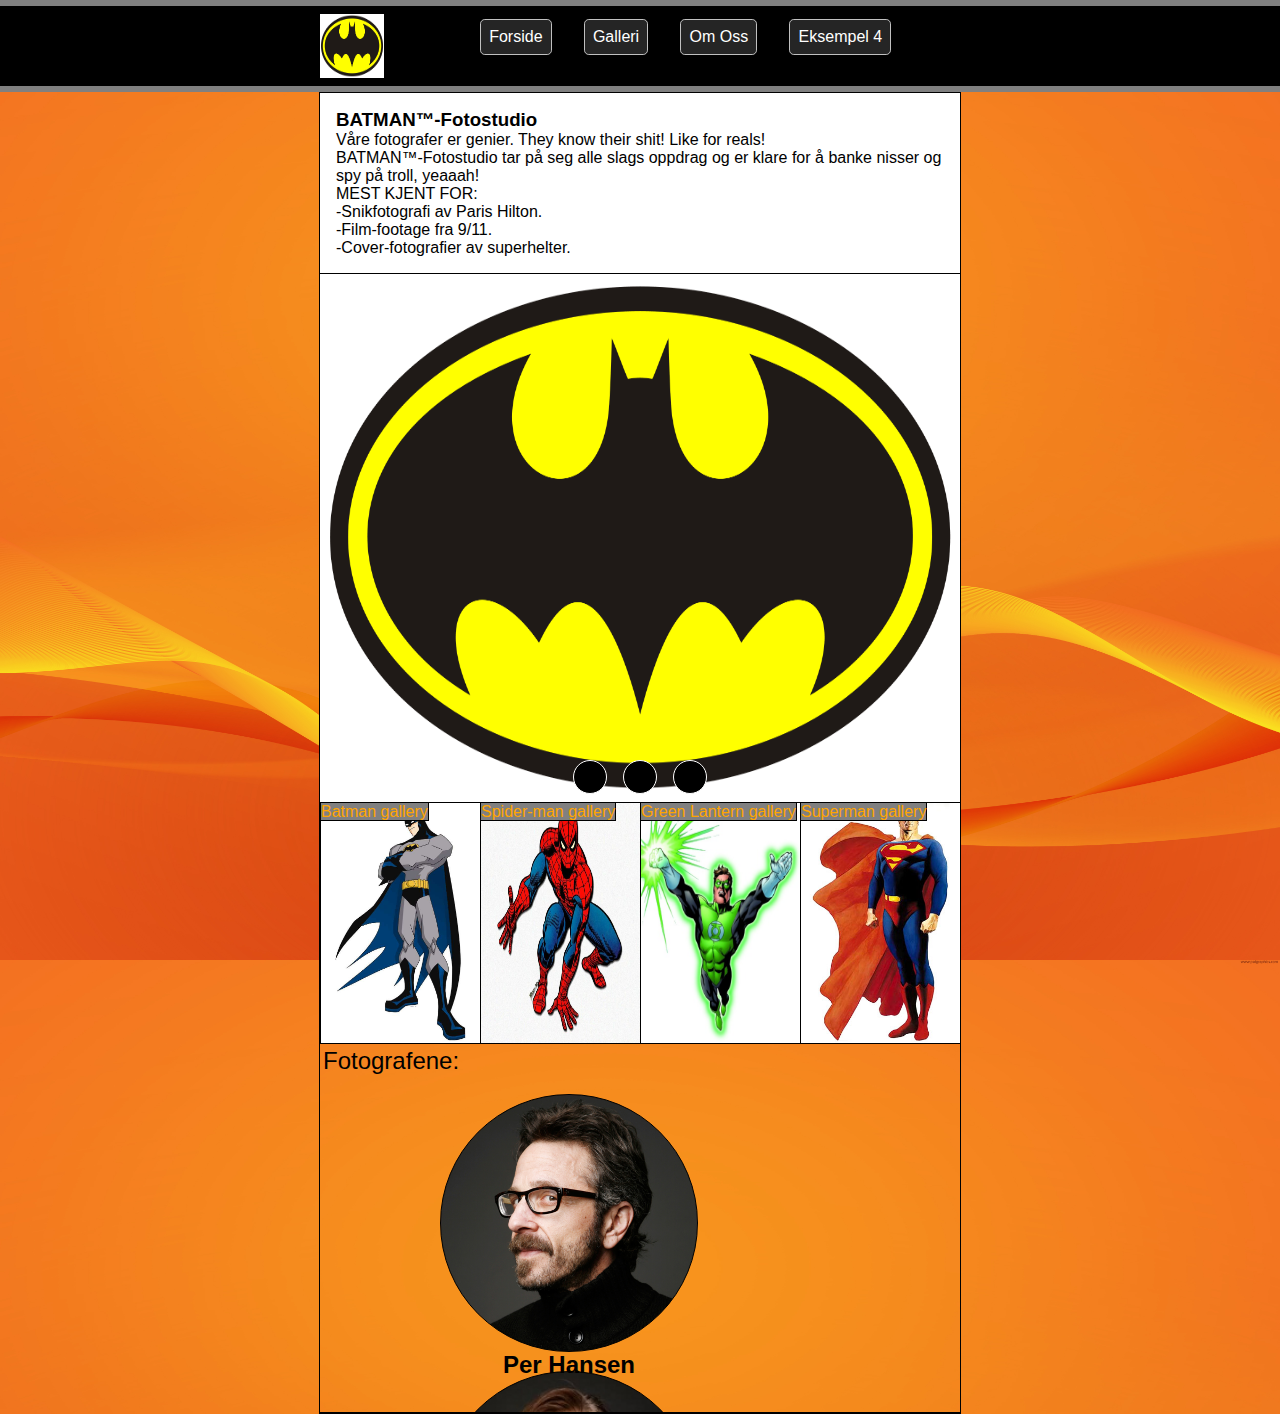
==== index.html @ 498259c5 "Frame - about" ====
<!DOCTYPE HTML>

<html>
	<head>
		<meta charset="UTF-8">
		<title>BATMAN™-Fotostudio</title>
		<link rel="stylesheet" type="text/css" href="mainpage.css">
	</head>

	<body>
		<header>
			<div class="container">
				<a href="index.html"><div id="logo"></div></a> <!-- Logo -->
				<nav>		<!-- Navbar -->
					<ul id="navElements">
						<li><a href="index.html">Forside</a></li>
						<li><a href="bryllup.html">Galleri</a></li> <!-- Navigaton elements -->
						<li><a href="about.html">Om Oss</a></li>
						<li><a href="#">Eksempel 4</a></li>
					</ul>
				</nav>
			</div>
		</header>

		<section id="main">	<!-- Main row -->
			<section class="content">
				<article id="info">
					<h3>BATMAN™-Fotostudio</h3>
					<p>Våre fotografer er genier. They know their shit! Like for reals!</p>
					<p>BATMAN™-Fotostudio tar på seg alle slags oppdrag og er klare for å banke nisser og spy på troll, yeaaah!</p>
					<p>MEST KJENT FOR: </br>
							-Snikfotografi av Paris Hilton.</br>
							-Film-footage fra 9/11.</br>
							-Cover-fotografier av superhelter.</br></p>
				</article>
			</section>

			<section class="content" id="slideWrap">  <!-- Bildeslide -->
				<div id="picSlide">
					<img src="Pics/Index/batman.png">
				</div>
				<ul id="slideButtons">
					<li class="buttons" id="button1" onclick="slidefunction1()"></li>
					<li class="buttons" onclick="slidefunction2()"></li>
					<li class="buttons" onclick="slidefunction3()"></li>
				</ul>
			</section>

			<section class="content"> <!-- Galleribokser -->
				<ul id="picBoxes">
					<li id="boks1"><a href="bryllup.html">Batman gallery</a></li>
					<li id="boks2"><a href="gravid.html">Spider-man gallery</a></li>
					<li id="boks3"><a href="barn.html">Green Lantern gallery</a></li>
					<li id="boks4"><a href="family.html">Superman gallery</a></li>
				</ul>
			</section>

			<section class="content"> <!-- Sirkelbildene -->
				<div id="sirkelWrap">
					<p id="fotografene"> Fotografene: </p>
					<ul id="sirkelBilder">	<!-- Bildene -->
						<li id="sirkel1"><p>Per Hansen</p></li>
						<li id="sirkel2"><p>Frøken Fjong</p></li>
						<li id="sirkel3"><p>Mr. Deep</p></li>
					</ul>
				</div>
			</section>
		</section>

		<footer> <!-- Footer -->
		</footer>

		<script>  // Funksjonene til sliden
		function slidefunction1()
		{
			document.getElementById("picSlide").innerHTML="<img src='Pics/Index/batman.png'/>"
		}

		function slidefunction2()
		{
			document.getElementById("picSlide").innerHTML="<img src='Pics/Index/spiderman.jpg'/>"
		}

		function slidefunction3()
		{
			document.getElementById("picSlide").innerHTML="<img src='Pics/Index/lantern.jpg'/>"
		}
		</script>
	</body>
</html>
---- mainpage.css ----
* {   /* Dette er en ALL-selector */
	margin: 0;
	padding: 0;
}

html {
	background-image: url(Pics/Index/background2.jpg);
	background-color: orange;
	background-size: 100%;
}

body {
	font-family: arial;
}

header {
	background-color: black;
	height: 5em;
	width: 100%;
	border-top: 0.4em solid gray;
	border-bottom: 0.4em solid gray;
}

.container {
	width: 50%;
	height: inherit;
	margin: 0 auto;
}

#logo {
	height: 4em;
	width: 10%;		/* 10% av container */
	background-image: url(Pics/Index/batman.png);
	background-size: 100% 100%;
	float: left;
	margin: 0.5em 0;
	margin-right: 10%;  /* 10% av container */
}

nav {
	width: 80%;		/* Resterende 80% av container */
	height: inherit;
	float: right;
}

#navElements {
	list-style: none;	/* Fjerne bullet-points */
	height: inherit;
	overflow: auto;
}

#navElements a {
	color: white;
	text-decoration: none;
	font-size: 100%;
	float: left;
	margin-left: 2em;
	background-color: #252525;
	padding: 1.6%;
	border: 1px solid silver;
	border-radius: 0.3em;
	margin-top: 0.8em;
}

#navElements a:hover {
	background-color: #CCCCCC;
}

section#main {			/* Main Section! */
	border: 1px black solid;
	border-top: none;
	margin: auto;
	width: 50%;
	height: auto;
}

.content {				/* Ramme til Bildeslide, Bokser og Sirkelbilder */
	border-bottom: 1px black solid;
	width: 100%;
	height: auto;
}

#slideWrap {
	height: 33em;		/* Wrapper for the slides */
	position: relative;
}

#slideWrap img {
	width: 100%;
	height: 33em;      /* Where the slide picture is*/
}

#slideButtons {
	position: absolute;
	bottom: 0;
	left: calc(50% - 8.375em / 2);
}

.buttons {
	display: block;
	height: 2em;
	width: 2em;
	border: 1px solid white;
	background-color: black;
	border-radius: 100%;
	float: left;
	margin-bottom: 0.5em;
	margin-left: 1em;
}

#button1 {	/* For å få midstilte knapper */
	margin-left: 0;
}

.buttons:hover {
	background-color: white;
	border-color: black;
}

#picBoxes {
	height: 15em;
}

#picBoxes li {
	list-style: none;
	width: calc(25% - 1px);
	height: 100%;
	float:left;
	border-left: 1px solid black;
}

#picBoxes a {
	text-decoration: none;
	background-color: gray;
	border-right: 1px black solid;
	border-bottom: 1px black solid;
	border-top: 1px black solid;
	color: orange;
}

#picBoxes a:hover {
	background-color: black;
	border-color: orange;
}

#boks1 {
	background-image: url(Pics/Index/hero1.jpg);
	background-size: 100% 100%;
}

#boks2 {
	background-image: url(Pics/Index/hero2.jpg);
	background-size: 100% 100%;
}

#boks3 {
	background-image: url(Pics/Index/hero3.jpg);
	background-size: 100% 100%;
}

#boks4 {
	background-image: url(Pics/Index/hero4.jpg);
	background-size: 100% 100%;
}

#sirkelWrap {
	height: 23em;
	width: auto;
	overflow: auto;
}

#sirkelWrap ul {
	list-style: none;
	left-margin: 0;
}

#sirkelBilder li {
	border: 1px solid black;
	border-radius: 100%;
	width: 16em;
	height: 16em;
	display: inline-block;
	margin-left: 7.5em;
	margin-top: 3%;
}

#sirkelBilder li p {		/* Tekst under bildene (navn) */
	text-align: center;
	position: relative;
	top: 100%;
	font-size: 1.5em;
	font-weight: bold;
}

#sirkel1 {
	background-image: url(Pics/Index/person5.jpg);
	background-size: 100%;
	background-repeat: no-repeat;
	background-position: center;
}

#sirkel2 {
	background-image: url(Pics/Index/person4.jpg);
	background-size: 100%;
	background-repeat: no-repeat;
}

#sirkel3 {
	background-image: url(Pics/Index/person3.jpg);
	background-repeat: no-repeat;
	background-size: 130%;
	background-position: center;
}

#fotografene {
	margin-top: 3px;
	margin-left: 3px;
	font-size: 1.5em;
}

#info {
	background-color: white;
	border-top: 1px black solid;
	padding: 1em;
}
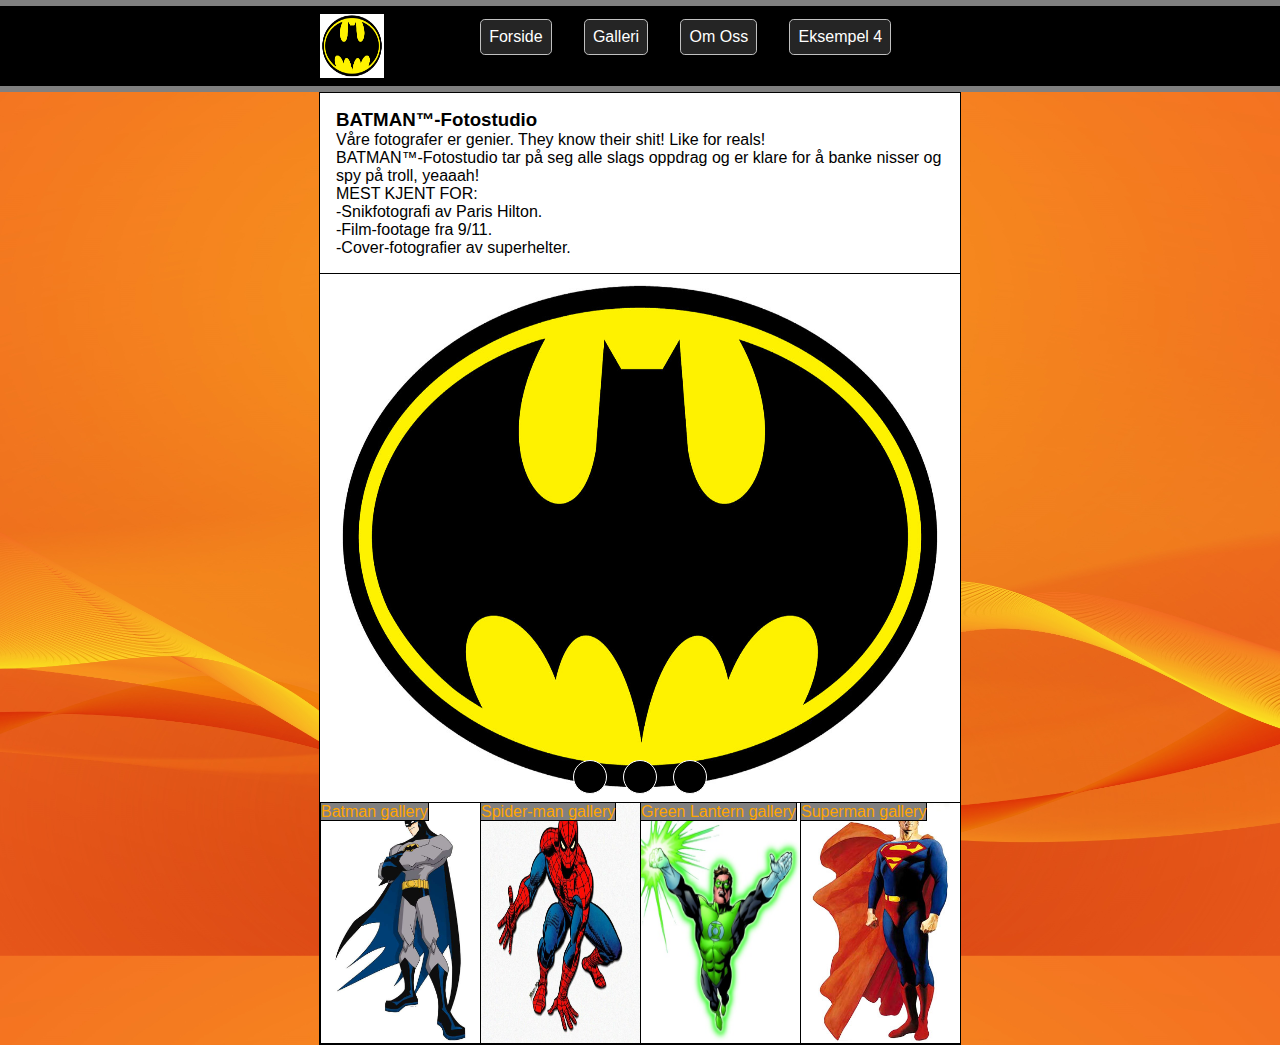
==== commit e875e280: "Fiksing av galleri og lagt til ramme.css" ====
--- a/index.html
+++ b/index.html
@@ -5,11 +5,12 @@
 		<meta charset="UTF-8">
 		<title>BATMAN™-Fotostudio</title>
 		<link rel="stylesheet" type="text/css" href="mainpage.css">
+		<link rel="stylesheet" type="text/css" href="ramme.css">
 	</head>
 
 	<body>
 		<header>
-			<div class="container">
+			<div class="headerContainer">
 				<a href="index.html"><div id="logo"></div></a> <!-- Logo -->
 				<nav>		<!-- Navbar -->
 					<ul id="navElements">
@@ -37,7 +38,7 @@
 
 			<section class="content" id="slideWrap">  <!-- Bildeslide -->
 				<div id="picSlide">
-					<img src="Pics/Index/batman.png">
+					<img src="Pics/Index/batman.jpg">
 				</div>
 				<ul id="slideButtons">
 					<li class="buttons" id="button1" onclick="slidefunction1()"></li>
@@ -55,16 +56,16 @@
 				</ul>
 			</section>
 
-			<section class="content"> <!-- Sirkelbildene -->
+			<!-- <section class="content"> <!- Sirkelbildene ->
 				<div id="sirkelWrap">
 					<p id="fotografene"> Fotografene: </p>
-					<ul id="sirkelBilder">	<!-- Bildene -->
+					<ul id="sirkelBilder">	<!- Bildene ->
 						<li id="sirkel1"><p>Per Hansen</p></li>
 						<li id="sirkel2"><p>Frøken Fjong</p></li>
 						<li id="sirkel3"><p>Mr. Deep</p></li>
 					</ul>
 				</div>
-			</section>
+			</section> -->
 		</section>
 
 		<footer> <!-- Footer -->
@@ -73,7 +74,7 @@
 		<script>  // Funksjonene til sliden
 		function slidefunction1()
 		{
-			document.getElementById("picSlide").innerHTML="<img src='Pics/Index/batman.png'/>"
+			document.getElementById("picSlide").innerHTML="<img src='Pics/Index/batman.jpg'/>"
 		}
 
 		function slidefunction2()
--- a/mainpage.css
+++ b/mainpage.css
@@ -1,85 +1,3 @@
-* {   /* Dette er en ALL-selector */
-	margin: 0;
-	padding: 0;
-}
-
-html {
-	background-image: url(Pics/Index/background2.jpg);
-	background-color: orange;
-	background-size: 100%;
-}
-
-body {
-	font-family: arial;
-}
-
-header {
-	background-color: black;
-	height: 5em;
-	width: 100%;
-	border-top: 0.4em solid gray;
-	border-bottom: 0.4em solid gray;
-}
-
-.container {
-	width: 50%;
-	height: inherit;
-	margin: 0 auto;
-}
-
-#logo {
-	height: 4em;
-	width: 10%;		/* 10% av container */
-	background-image: url(Pics/Index/batman.png);
-	background-size: 100% 100%;
-	float: left;
-	margin: 0.5em 0;
-	margin-right: 10%;  /* 10% av container */
-}
-
-nav {
-	width: 80%;		/* Resterende 80% av container */
-	height: inherit;
-	float: right;
-}
-
-#navElements {
-	list-style: none;	/* Fjerne bullet-points */
-	height: inherit;
-	overflow: auto;
-}
-
-#navElements a {
-	color: white;
-	text-decoration: none;
-	font-size: 100%;
-	float: left;
-	margin-left: 2em;
-	background-color: #252525;
-	padding: 1.6%;
-	border: 1px solid silver;
-	border-radius: 0.3em;
-	margin-top: 0.8em;
-}
-
-#navElements a:hover {
-	background-color: #CCCCCC;
-}
-
-section#main {			/* Main Section! */
-	border: 1px black solid;
-	border-top: none;
-	margin: auto;
-	width: 50%;
-	height: auto;
-}
-
-.content {				/* Ramme til Bildeslide, Bokser og Sirkelbilder */
-	border-bottom: 1px black solid;
-	width: 100%;
-	height: auto;
-}
-
 #slideWrap {
 	height: 33em;		/* Wrapper for the slides */
 	position: relative;
--- a/ramme.css
+++ b/ramme.css
@@ -0,0 +1,81 @@
+* {   /* Dette er en ALL-selector */
+	margin: 0;
+	padding: 0;
+}
+
+html {
+	background-image: url(Pics/Index/background2.jpg);
+	background-color: orange;
+	background-size: 100%
+}
+
+body {
+	font-family: Verdana, sans-serif;
+}
+
+header {
+	background-color: black;
+	height: 5em;
+	width: 100%;
+	border-top: 0.4em solid gray;
+	border-bottom: 0.4em solid gray;
+}
+
+.headerContainer {
+	width: 50%;
+	height: inherit;
+	margin: 0 auto;
+}
+
+#logo {
+	height: 4em;
+	width: 10%;		/* 10% av container */
+	background-image: url(Pics/Index/batman.jpg);
+	background-size: 100% 100%;
+	float: left;
+	margin: 0.5em 0;
+	margin-right: 10%;  /* 10% av container */
+}
+
+nav {
+	width: 80%;		/* Resterende 80% av container */
+	height: inherit;
+	float: right;
+}
+
+#navElements {
+	list-style: none;	/* Fjerne bullet-points */
+	height: inherit;
+	overflow: auto;
+}
+
+#navElements a {
+	color: white;
+	text-decoration: none;
+	font-size: 100%;
+	float: left;
+	margin-left: 2em;
+	background-color: #252525;
+	padding: 1.6%;
+	border: 1px solid silver;
+	border-radius: 0.3em;
+	margin-top: 0.8em;
+}
+
+#navElements a:hover {
+	background-color: #CCCCCC;
+}
+
+section#main {			/* Main Section! */
+	border: 1px black solid;
+	border-top: none;
+	margin: auto;
+	width: 50%;
+	height: auto;
+}
+
+.content {				/* Ramme til Bildeslide, Bokser og Sirkelbilder */
+	border-bottom: 1px black solid;
+	width: 100%;
+	height: auto;
+}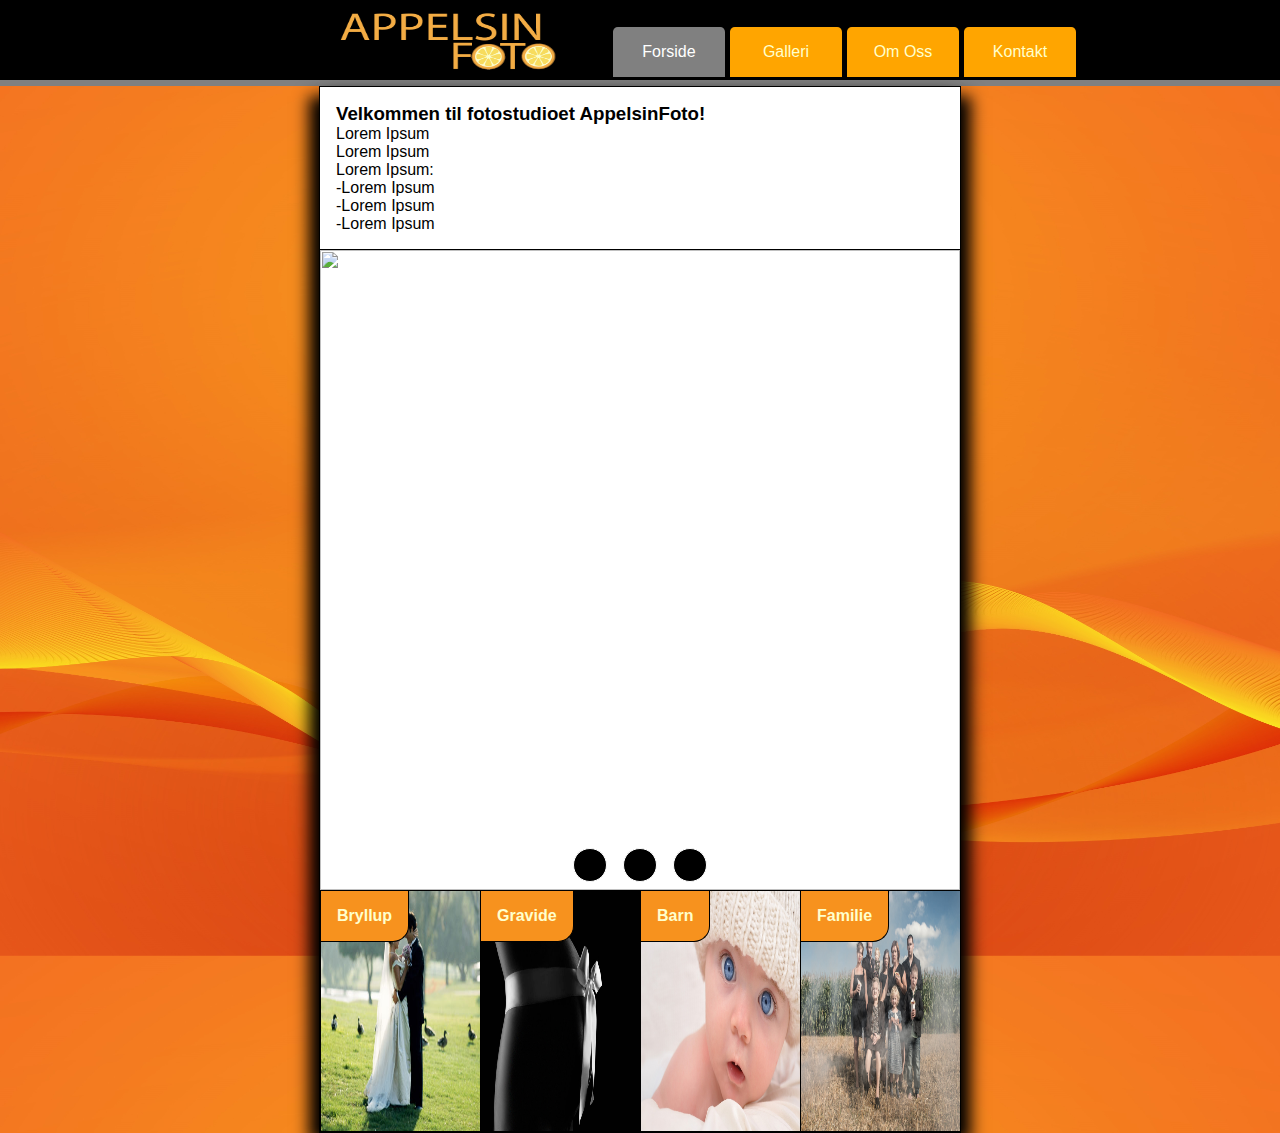
==== commit 9835fe61: "Fixes" ====
--- a/index.html
+++ b/index.html
@@ -3,7 +3,7 @@
 <html>
 	<head>
 		<meta charset="UTF-8">
-		<title>BATMAN™-Fotostudio</title>
+		<title>AppelsinFoto</title>
 		<link rel="stylesheet" type="text/css" href="mainpage.css">
 		<link rel="stylesheet" type="text/css" href="ramme.css">
 	</head>
@@ -14,10 +14,10 @@
 				<a href="index.html"><div id="logo"></div></a> <!-- Logo -->
 				<nav>		<!-- Navbar -->
 					<ul id="navElements">
-						<li><a href="index.html">Forside</a></li>
+						<li><a href="index.html" id="thisPage">Forside</a></li>
 						<li><a href="bryllup.html">Galleri</a></li> <!-- Navigaton elements -->
 						<li><a href="about.html">Om Oss</a></li>
-						<li><a href="#">Eksempel 4</a></li>
+						<li><a href="#">Kontakt</a></li>
 					</ul>
 				</nav>
 			</div>
@@ -26,19 +26,19 @@
 		<section id="main">	<!-- Main row -->
 			<section class="content">
 				<article id="info">
-					<h3>BATMAN™-Fotostudio</h3>
-					<p>Våre fotografer er genier. They know their shit! Like for reals!</p>
-					<p>BATMAN™-Fotostudio tar på seg alle slags oppdrag og er klare for å banke nisser og spy på troll, yeaaah!</p>
-					<p>MEST KJENT FOR: </br>
-							-Snikfotografi av Paris Hilton.</br>
-							-Film-footage fra 9/11.</br>
-							-Cover-fotografier av superhelter.</br></p>
+					<h3>Velkommen til fotostudioet AppelsinFoto!</h3>
+					<p>Lorem Ipsum</p>
+					<p>Lorem Ipsum</p>
+					<p>Lorem Ipsum: </br>
+							-Lorem Ipsum</br>
+							-Lorem Ipsum</br>
+							-Lorem Ipsum</br></p>
 				</article>
 			</section>
 
 			<section class="content" id="slideWrap">  <!-- Bildeslide -->
 				<div id="picSlide">
-					<img src="Pics/Index/batman.jpg">
+					<img src="Pics/Index/bryllup.jpg">
 				</div>
 				<ul id="slideButtons">
 					<li class="buttons" id="button1" onclick="slidefunction1()"></li>
@@ -49,10 +49,10 @@
 
 			<section class="content"> <!-- Galleribokser -->
 				<ul id="picBoxes">
-					<li id="boks1"><a href="bryllup.html">Batman gallery</a></li>
-					<li id="boks2"><a href="gravid.html">Spider-man gallery</a></li>
-					<li id="boks3"><a href="barn.html">Green Lantern gallery</a></li>
-					<li id="boks4"><a href="family.html">Superman gallery</a></li>
+					<li id="boks1"><a href="bryllup.html">Bryllup</a></li>
+					<li id="boks2"><a href="gravid.html">Gravide</a></li>
+					<li id="boks3"><a href="barn.html">Barn</a></li>
+					<li id="boks4"><a href="family.html">Familie</a></li>
 				</ul>
 			</section>
 
@@ -74,17 +74,17 @@
 		<script>  // Funksjonene til sliden
 		function slidefunction1()
 		{
-			document.getElementById("picSlide").innerHTML="<img src='Pics/Index/batman.jpg'/>"
+			document.getElementById("picSlide").innerHTML="<img src='Pics/Index/bryllup.jpg'/>"
 		}
 
 		function slidefunction2()
 		{
-			document.getElementById("picSlide").innerHTML="<img src='Pics/Index/spiderman.jpg'/>"
+			document.getElementById("picSlide").innerHTML="<img src='Pics/Index/studio2.jpg'/>"
 		}
 
 		function slidefunction3()
 		{
-			document.getElementById("picSlide").innerHTML="<img src='Pics/Index/lantern.jpg'/>"
+			document.getElementById("picSlide").innerHTML="<img src='Pics/Index/26.jpg'/>"
 		}
 		</script>
 	</body>
--- a/mainpage.css
+++ b/mainpage.css
@@ -1,11 +1,12 @@
 #slideWrap {
-	height: 33em;		/* Wrapper for the slides */
+	height: 40em;		/* Wrapper for the slides */
 	position: relative;
+	background: white;
 }
 
 #slideWrap img {
 	width: 100%;
-	height: 33em;      /* Where the slide picture is*/
+	height: 40em;      /* Where the slide picture is*/
 }
 
 #slideButtons {
@@ -48,36 +49,40 @@
 }
 
 #picBoxes a {
+	float:left;
 	text-decoration: none;
-	background-color: gray;
+	background-color: #F7921E;
+	padding: 1em;
 	border-right: 1px black solid;
 	border-bottom: 1px black solid;
-	border-top: 1px black solid;
-	color: orange;
+	border-bottom-right-radius: 1em;
+	color: #FFFFCC;
+	font-weight: bold;
 }
 
 #picBoxes a:hover {
-	background-color: black;
-	border-color: orange;
+	background-color: #A85F0C;
+	border-color: white;
+	text-shadow: 1px 1px 1px #000;
 }
 
 #boks1 {
-	background-image: url(Pics/Index/hero1.jpg);
+	background-image: url(Pics/Index/bryllup_01.jpg);
 	background-size: 100% 100%;
 }
 
 #boks2 {
-	background-image: url(Pics/Index/hero2.jpg);
+	background-image: url(Pics/Index/gravid.jpg);
 	background-size: 100% 100%;
 }
 
 #boks3 {
-	background-image: url(Pics/Index/hero3.jpg);
+	background-image: url(Pics/Index/baby.jpg);
 	background-size: 100% 100%;
 }
 
 #boks4 {
-	background-image: url(Pics/Index/hero4.jpg);
+	background-image: url(Pics/Index/family2.jpg);
 	background-size: 100% 100%;
 }
 
--- a/ramme.css
+++ b/ramme.css
@@ -17,53 +17,60 @@
 	background-color: black;
 	height: 5em;
 	width: 100%;
-	border-top: 0.4em solid gray;
 	border-bottom: 0.4em solid gray;
 }
 
 .headerContainer {
-	width: 50%;
 	height: inherit;
-	margin: 0 auto;
+	margin-left: 25%;
 }
 
 #logo {
 	height: 4em;
-	width: 10%;		/* 10% av container */
-	background-image: url(Pics/Index/batman.jpg);
+	width: 18em;		/* 10% av container */
+	background-image: url(Pics/Index/logo.jpg);
 	background-size: 100% 100%;
+	margin: 0.5em 0;  /* 10% av container */
 	float: left;
-	margin: 0.5em 0;
-	margin-right: 10%;  /* 10% av container */
 }
 
 nav {
-	width: 80%;		/* Resterende 80% av container */
+	width: 80%; /* Resterende 80% av container */
 	height: inherit;
-	float: right;
 }
 
 #navElements {
 	list-style: none;	/* Fjerne bullet-points */
 	height: inherit;
-	overflow: auto;
+	width: 100%;
 }
 
 #navElements a {
-	color: white;
+	color: #FFFFCC;
 	text-decoration: none;
+	text-align: center;
 	font-size: 100%;
 	float: left;
-	margin-left: 2em;
-	background-color: #252525;
-	padding: 1.6%;
-	border: 1px solid silver;
-	border-radius: 0.3em;
-	margin-top: 0.8em;
+	margin-left: 5px;
+	background-color: orange;
+	padding: 1em;
+	width: 5em;
+	border-bottom: none;
+	border-top-right-radius: 0.3em;
+	border-top-left-radius: 0.3em;
+	margin-top: 27px;
 }
 
 #navElements a:hover {
-	background-color: #CCCCCC;
+	background: #A85F0C;
+    text-shadow: 1px 1px 1px #000;
+    color: #FFF;
+}
+
+#navElements a#thisPage {
+	background: gray;
+	color: white;
+	text-shadow: none;
 }
 
 section#main {			/* Main Section! */
@@ -72,6 +79,7 @@
 	margin: auto;
 	width: 50%;
 	height: auto;
+	box-shadow: 10px 10px 15px, -10px 10px 15px;
 }
 
 .content {				/* Ramme til Bildeslide, Bokser og Sirkelbilder */
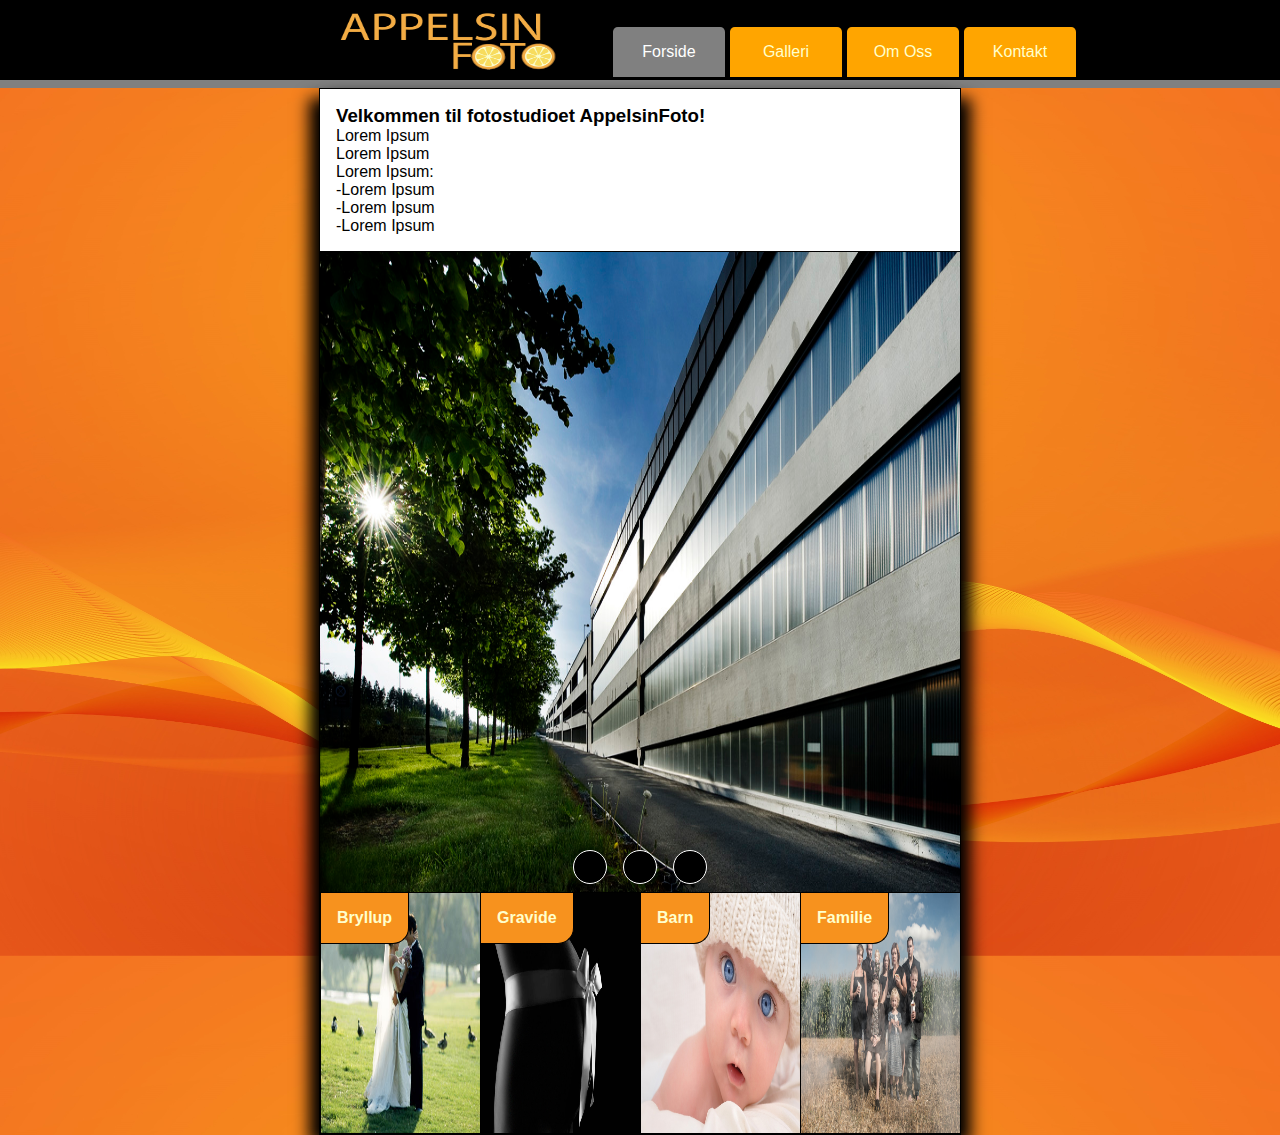
==== commit 405478a8: "Small Fixes" ====
--- a/index.html
+++ b/index.html
@@ -38,7 +38,7 @@
 
 			<section class="content" id="slideWrap">  <!-- Bildeslide -->
 				<div id="picSlide">
-					<img src="Pics/Index/bryllup.jpg">
+					<img src="Pics/Index/26.jpg">
 				</div>
 				<ul id="slideButtons">
 					<li class="buttons" id="button1" onclick="slidefunction1()"></li>
--- a/ramme.css
+++ b/ramme.css
@@ -17,30 +17,31 @@
 	background-color: black;
 	height: 5em;
 	width: 100%;
-	border-bottom: 0.4em solid gray;
+	border-bottom: 0.5em solid gray;
 }
 
 .headerContainer {
 	height: inherit;
 	margin-left: 25%;
+	overflow: auto;
 }
 
 #logo {
 	height: 4em;
-	width: 18em;		/* 10% av container */
+	width: 18em;
 	background-image: url(Pics/Index/logo.jpg);
 	background-size: 100% 100%;
-	margin: 0.5em 0;  /* 10% av container */
+	margin: 0.5em 0;
 	float: left;
 }
 
 nav {
-	width: 80%; /* Resterende 80% av container */
+	width: 100%;
 	height: inherit;
 }
 
 #navElements {
-	list-style: none;	/* Fjerne bullet-points */
+	list-style: none;
 	height: inherit;
 	width: 100%;
 }
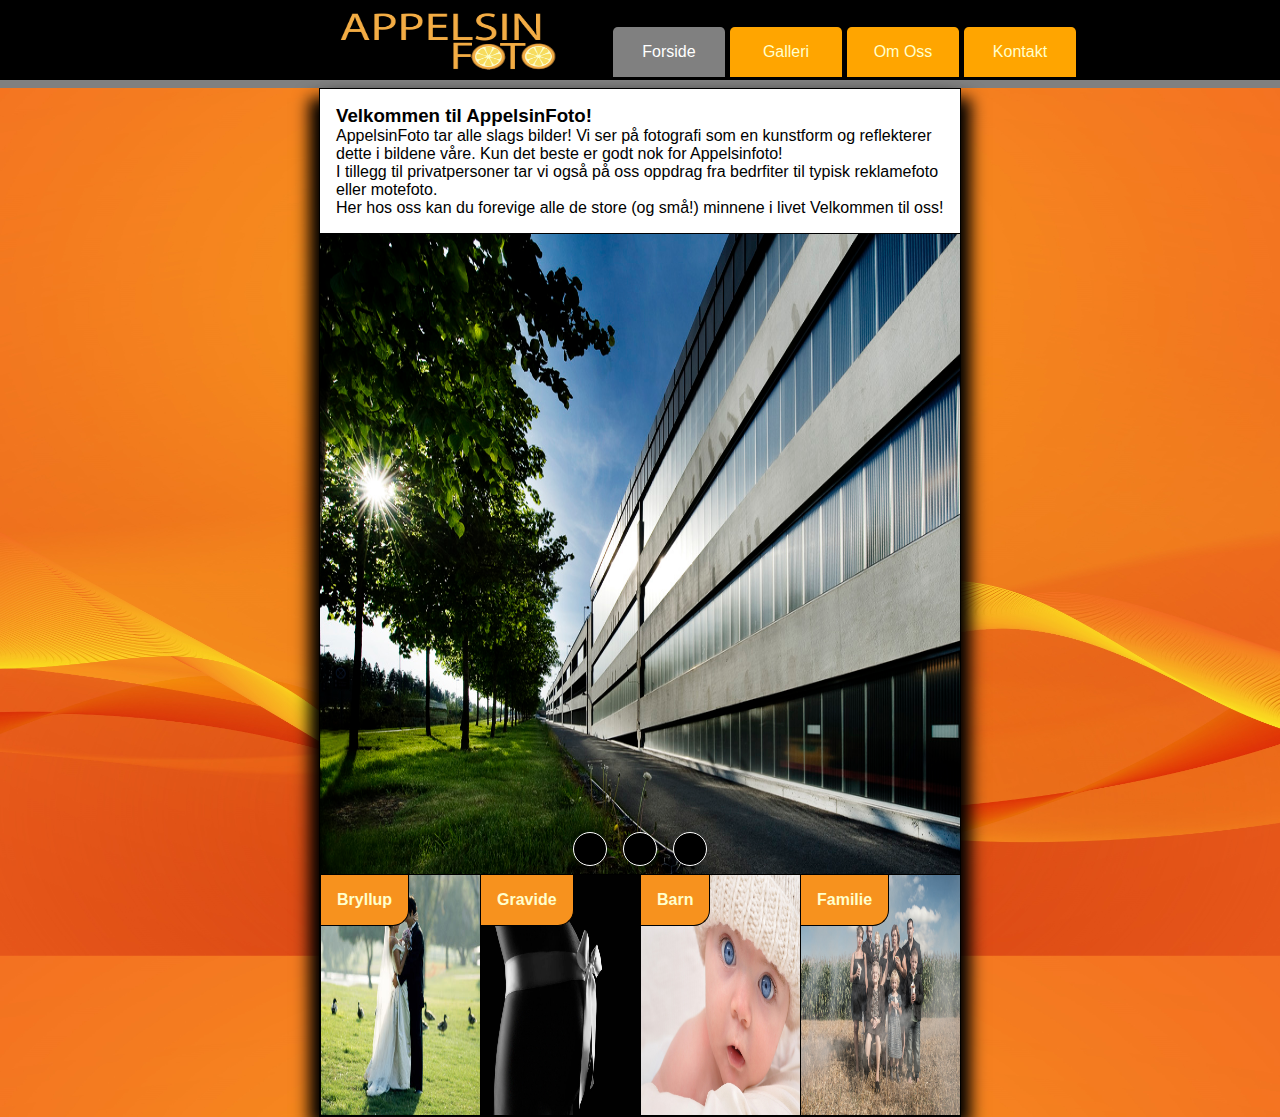
==== commit cec0736f: "Om Oss laget." ====
--- a/index.html
+++ b/index.html
@@ -17,7 +17,7 @@
 						<li><a href="index.html" id="thisPage">Forside</a></li>
 						<li><a href="bryllup.html">Galleri</a></li> <!-- Navigaton elements -->
 						<li><a href="about.html">Om Oss</a></li>
-						<li><a href="#">Kontakt</a></li>
+						<li><a href="kontakt.html">Kontakt</a></li>
 					</ul>
 				</nav>
 			</div>
@@ -26,13 +26,10 @@
 		<section id="main">	<!-- Main row -->
 			<section class="content">
 				<article id="info">
-					<h3>Velkommen til fotostudioet AppelsinFoto!</h3>
-					<p>Lorem Ipsum</p>
-					<p>Lorem Ipsum</p>
-					<p>Lorem Ipsum: </br>
-							-Lorem Ipsum</br>
-							-Lorem Ipsum</br>
-							-Lorem Ipsum</br></p>
+					<h3>Velkommen til AppelsinFoto!</h3>
+					<p>AppelsinFoto tar alle slags bilder! Vi ser på fotografi som en kunstform og reflekterer dette i bildene våre. Kun det beste er godt nok for Appelsinfoto!</p>
+					<p>I tillegg til privatpersoner tar vi også på oss oppdrag fra bedrfiter til typisk reklamefoto eller motefoto.</p>
+					<p>Her hos oss kan du forevige alle de store (og små!) minnene i livet Velkommen til oss!</p>
 				</article>
 			</section>
 
@@ -55,17 +52,6 @@
 					<li id="boks4"><a href="family.html">Familie</a></li>
 				</ul>
 			</section>
-
-			<!-- <section class="content"> <!- Sirkelbildene ->
-				<div id="sirkelWrap">
-					<p id="fotografene"> Fotografene: </p>
-					<ul id="sirkelBilder">	<!- Bildene ->
-						<li id="sirkel1"><p>Per Hansen</p></li>
-						<li id="sirkel2"><p>Frøken Fjong</p></li>
-						<li id="sirkel3"><p>Mr. Deep</p></li>
-					</ul>
-				</div>
-			</section> -->
 		</section>
 
 		<footer> <!-- Footer -->
--- a/mainpage.css
+++ b/mainpage.css
@@ -86,63 +86,7 @@
 	background-size: 100% 100%;
 }
 
-#sirkelWrap {
-	height: 23em;
-	width: auto;
-	overflow: auto;
-}
-
-#sirkelWrap ul {
-	list-style: none;
-	left-margin: 0;
-}
-
-#sirkelBilder li {
-	border: 1px solid black;
-	border-radius: 100%;
-	width: 16em;
-	height: 16em;
-	display: inline-block;
-	margin-left: 7.5em;
-	margin-top: 3%;
-}
-
-#sirkelBilder li p {		/* Tekst under bildene (navn) */
-	text-align: center;
-	position: relative;
-	top: 100%;
-	font-size: 1.5em;
-	font-weight: bold;
-}
-
-#sirkel1 {
-	background-image: url(Pics/Index/person5.jpg);
-	background-size: 100%;
-	background-repeat: no-repeat;
-	background-position: center;
-}
-
-#sirkel2 {
-	background-image: url(Pics/Index/person4.jpg);
-	background-size: 100%;
-	background-repeat: no-repeat;
-}
-
-#sirkel3 {
-	background-image: url(Pics/Index/person3.jpg);
-	background-repeat: no-repeat;
-	background-size: 130%;
-	background-position: center;
-}
-
-#fotografene {
-	margin-top: 3px;
-	margin-left: 3px;
-	font-size: 1.5em;
-}
-
 #info {
 	background-color: white;
-	border-top: 1px black solid;
 	padding: 1em;
 }--- a/ramme.css
+++ b/ramme.css
@@ -4,9 +4,9 @@
 }
 
 html {
-	background-image: url(Pics/Index/background2.jpg);
+	background-image: url(Pics/Index/background3.jpg);
 	background-color: orange;
-	background-size: 100%
+	background-size: 100%;
 }
 
 body {
@@ -76,7 +76,6 @@
 
 section#main {			/* Main Section! */
 	border: 1px black solid;
-	border-top: none;
 	margin: auto;
 	width: 50%;
 	height: auto;
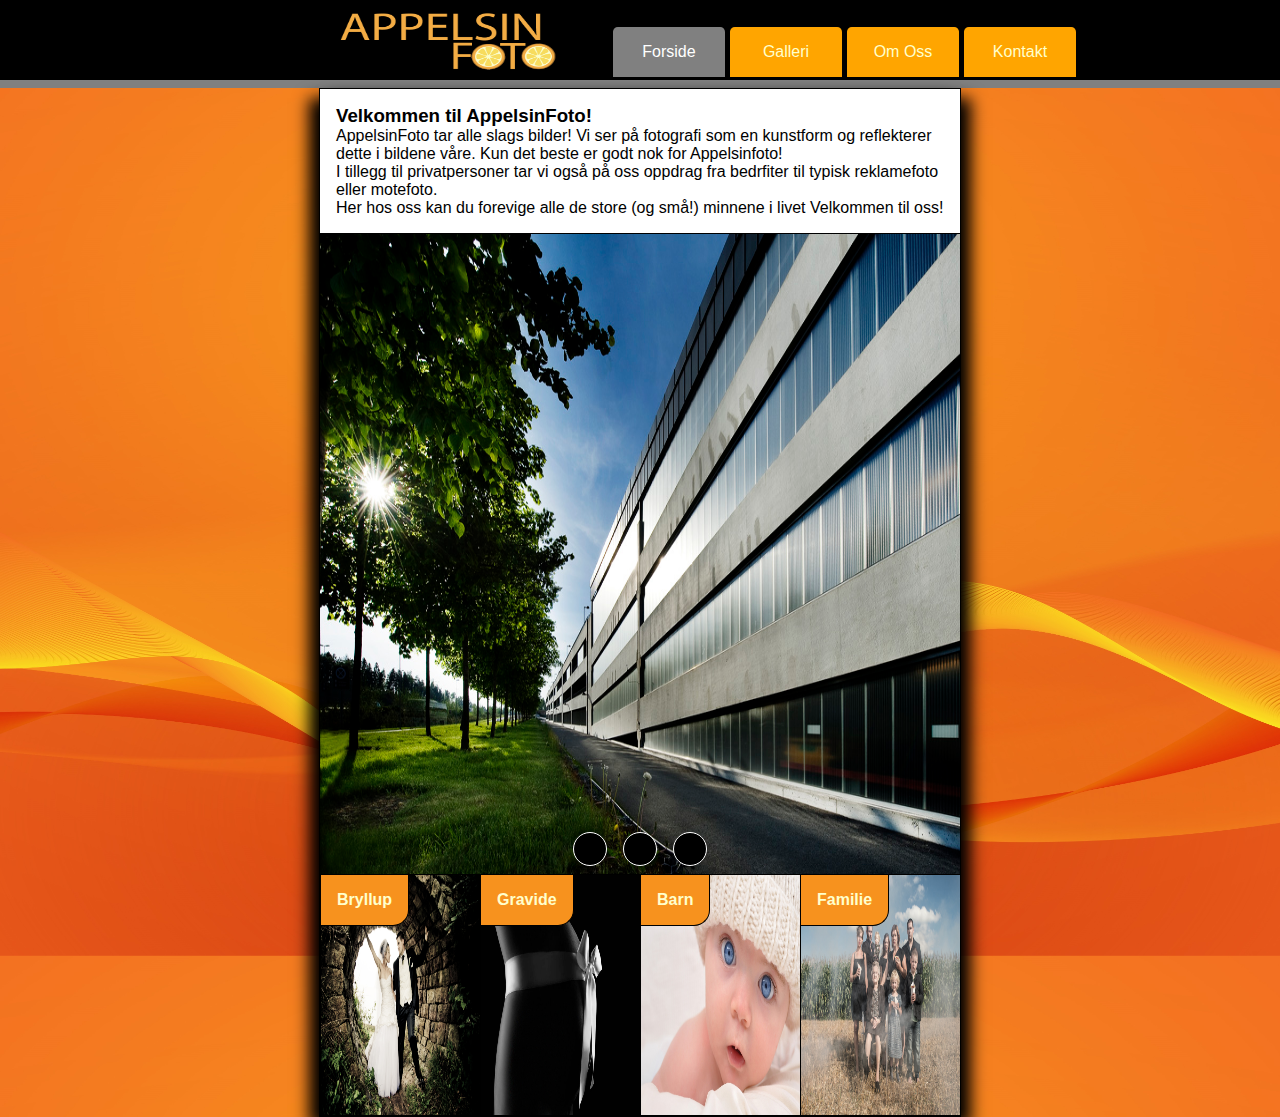
==== commit 607ea5b6: "litt wcag" ====
--- a/index.html
+++ b/index.html
@@ -1,8 +1,9 @@
 <!DOCTYPE HTML>
 
-<html>
+<html lang="no">
 	<head>
 		<meta charset="UTF-8">
+		<meta name="viewport" content="width=device-width, initial-scale=1.0">
 		<title>AppelsinFoto</title>
 		<link rel="stylesheet" type="text/css" href="mainpage.css">
 		<link rel="stylesheet" type="text/css" href="ramme.css">
@@ -11,7 +12,7 @@
 	<body>
 		<header>
 			<div class="headerContainer">
-				<a href="index.html"><div id="logo"></div></a> <!-- Logo -->
+				<a href="index.html" id="logo"></a> <!-- Logo -->
 				<nav>		<!-- Navbar -->
 					<ul id="navElements">
 						<li><a href="index.html" id="thisPage">Forside</a></li>
@@ -35,7 +36,7 @@
 
 			<section class="content" id="slideWrap">  <!-- Bildeslide -->
 				<div id="picSlide">
-					<img src="Pics/Index/26.jpg">
+					<img src="Pics/Index/26.jpg" alt="Bilde av bygning">
 				</div>
 				<ul id="slideButtons">
 					<li class="buttons" id="button1" onclick="slidefunction1()"></li>
@@ -46,10 +47,10 @@
 
 			<section class="content"> <!-- Galleribokser -->
 				<ul id="picBoxes">
-					<li id="boks1"><a href="bryllup.html">Bryllup</a></li>
-					<li id="boks2"><a href="gravid.html">Gravide</a></li>
-					<li id="boks3"><a href="barn.html">Barn</a></li>
-					<li id="boks4"><a href="family.html">Familie</a></li>
+					<li id="boks1" title="Nygift par"><a href="bryllup.html">Bryllup</a></li>
+					<li id="boks2" title="En gravid mage"><a href="gravid.html">Gravide</a></li>
+					<li id="boks3" title="Blåøyd baby med lue"><a href="barn.html">Barn</a></li>
+					<li id="boks4" title="Familie fremfor en åker"><a href="family.html">Familie</a></li>
 				</ul>
 			</section>
 		</section>
@@ -60,17 +61,17 @@
 		<script>  // Funksjonene til sliden
 		function slidefunction1()
 		{
-			document.getElementById("picSlide").innerHTML="<img src='Pics/Index/bryllup.jpg'/>"
+			document.getElementById("picSlide").innerHTML="<img src='Pics/Index/bryllup.jpg' alt='Bilde av et gift par over en fjord/>"
 		}
 
 		function slidefunction2()
 		{
-			document.getElementById("picSlide").innerHTML="<img src='Pics/Index/studio2.jpg'/>"
+			document.getElementById("picSlide").innerHTML="<img src='Pics/Index/studio2.jpg' alt='Bilde av studio'/>"
 		}
 
 		function slidefunction3()
 		{
-			document.getElementById("picSlide").innerHTML="<img src='Pics/Index/26.jpg'/>"
+			document.getElementById("picSlide").innerHTML="<img src='Pics/Index/26.jpg' alt='Bilde av bygning'/>"
 		}
 		</script>
 	</body>
--- a/mainpage.css
+++ b/mainpage.css
@@ -67,7 +67,7 @@
 }
 
 #boks1 {
-	background-image: url(Pics/Index/bryllup_01.jpg);
+	background-image: url(Pics/Index/bryllup_02.jpg);
 	background-size: 100% 100%;
 }
 
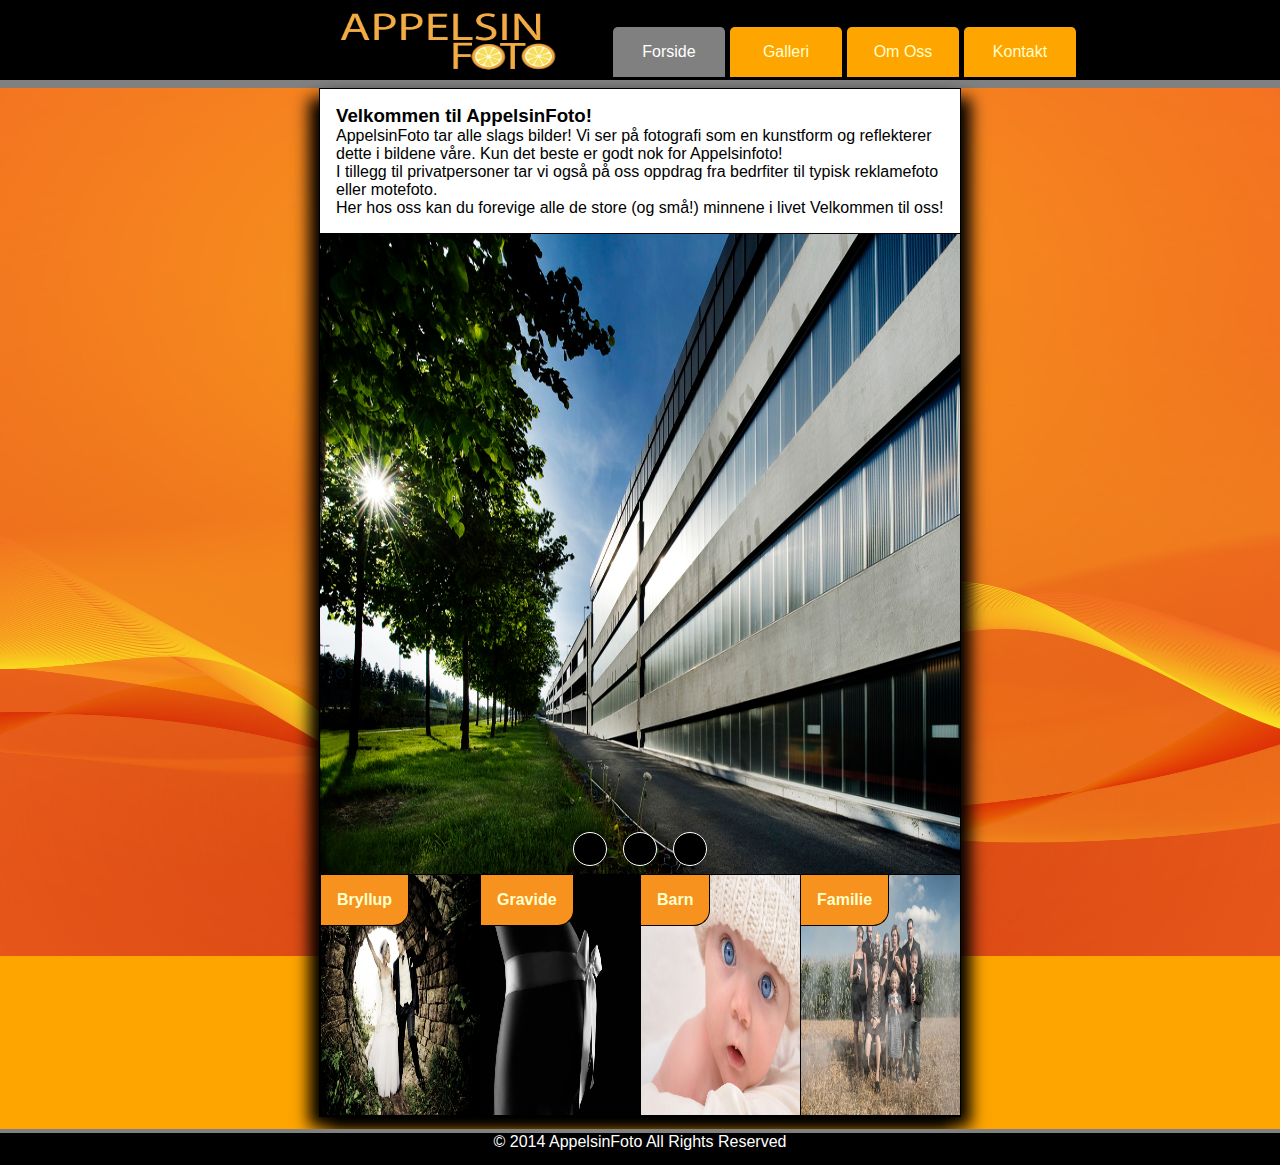
==== commit 5c6e1524: "Some changes made!" ====
--- a/index.html
+++ b/index.html
@@ -10,58 +10,62 @@
 	</head>
 
 	<body>
-		<header>
-			<div class="headerContainer">
-				<a href="index.html" id="logo"></a> <!-- Logo -->
-				<nav>		<!-- Navbar -->
-					<ul id="navElements">
-						<li><a href="index.html" id="thisPage">Forside</a></li>
-						<li><a href="bryllup.html">Galleri</a></li> <!-- Navigaton elements -->
-						<li><a href="about.html">Om Oss</a></li>
-						<li><a href="kontakt.html">Kontakt</a></li>
+		<div id="wrapper">
+			<header>
+				<div class="headerContainer">
+					<a href="index.html" id="logo" title="AppelsinFoto logo"></a> <!-- Logo -->
+					<nav>		<!-- Navbar -->
+						<ul id="navElements">
+							<li><a href="index.html" id="thisPage">Forside</a></li>
+							<li><a href="bryllup.html">Galleri</a></li> <!-- Navigaton elements -->
+							<li><a href="about.html">Om Oss</a></li>
+							<li><a href="kontakt.html">Kontakt</a></li>
+						</ul>
+					</nav>
+				</div>
+			</header>
+
+			<section id="main">	<!-- Main row -->
+				<section class="content">
+					<article id="info">
+						<h3>Velkommen til AppelsinFoto!</h3>
+						<p>AppelsinFoto tar alle slags bilder! Vi ser på fotografi som en kunstform og reflekterer dette i bildene våre. Kun det beste er godt nok for Appelsinfoto!</p>
+						<p>I tillegg til privatpersoner tar vi også på oss oppdrag fra bedrfiter til typisk reklamefoto eller motefoto.</p>
+						<p>Her hos oss kan du forevige alle de store (og små!) minnene i livet Velkommen til oss!</p>
+					</article>
+				</section>
+
+				<section class="content" id="slideWrap">  <!-- Bildeslide -->
+					<div id="picSlide">
+						<img src='Pics/Index/26.jpg' alt='Bilde av bygning'>
+					</div>
+					<ul id="slideButtons">
+						<li class="buttons" id="button1" onclick="slidefunction1()"></li>
+						<li class="buttons" onclick="slidefunction2()"></li>
+						<li class="buttons" onclick="slidefunction3()"></li>
 					</ul>
-				</nav>
-			</div>
-		</header>
+				</section>
 
-		<section id="main">	<!-- Main row -->
-			<section class="content">
-				<article id="info">
-					<h3>Velkommen til AppelsinFoto!</h3>
-					<p>AppelsinFoto tar alle slags bilder! Vi ser på fotografi som en kunstform og reflekterer dette i bildene våre. Kun det beste er godt nok for Appelsinfoto!</p>
-					<p>I tillegg til privatpersoner tar vi også på oss oppdrag fra bedrfiter til typisk reklamefoto eller motefoto.</p>
-					<p>Her hos oss kan du forevige alle de store (og små!) minnene i livet Velkommen til oss!</p>
-				</article>
+				<section class="content"> <!-- Galleribokser -->
+					<ul id="picBoxes">
+						<li id="boks1" title="Nygift par"><a href="bryllup.html">Bryllup</a></li>
+						<li id="boks2" title="En gravid mage"><a href="gravid.html">Gravide</a></li>
+						<li id="boks3" title="Blåøyd baby med lue"><a href="barn.html">Barn</a></li>
+						<li id="boks4" title="Familie fremfor en åker"><a href="family.html">Familie</a></li>
+					</ul>
+				</section>
 			</section>
 
-			<section class="content" id="slideWrap">  <!-- Bildeslide -->
-				<div id="picSlide">
-					<img src="Pics/Index/26.jpg" alt="Bilde av bygning">
-				</div>
-				<ul id="slideButtons">
-					<li class="buttons" id="button1" onclick="slidefunction1()"></li>
-					<li class="buttons" onclick="slidefunction2()"></li>
-					<li class="buttons" onclick="slidefunction3()"></li>
-				</ul>
-			</section>
-
-			<section class="content"> <!-- Galleribokser -->
-				<ul id="picBoxes">
-					<li id="boks1" title="Nygift par"><a href="bryllup.html">Bryllup</a></li>
-					<li id="boks2" title="En gravid mage"><a href="gravid.html">Gravide</a></li>
-					<li id="boks3" title="Blåøyd baby med lue"><a href="barn.html">Barn</a></li>
-					<li id="boks4" title="Familie fremfor en åker"><a href="family.html">Familie</a></li>
-				</ul>
-			</section>
-		</section>
-
-		<footer> <!-- Footer -->
-		</footer>
+			<div id="spacer"></div> <!-- For at ikke footeren skal dekke over noe annet -->
+			<footer id="foot"> <!-- Footer -->
+				<p>© 2014 AppelsinFoto   All Rights Reserved</p>
+			</footer>
+		</div>
 
 		<script>  // Funksjonene til sliden
 		function slidefunction1()
 		{
-			document.getElementById("picSlide").innerHTML="<img src='Pics/Index/bryllup.jpg' alt='Bilde av et gift par over en fjord/>"
+			document.getElementById("picSlide").innerHTML="<img src='Pics/Index/skog.jpg' alt='Bilde av et gift par over en fjord'/>"
 		}
 
 		function slidefunction2()
--- a/ramme.css
+++ b/ramme.css
@@ -7,10 +7,13 @@
 	background-image: url(Pics/Index/background3.jpg);
 	background-color: orange;
 	background-size: 100%;
+	background-repeat: no-repeat;
+	height: 100%;
 }
 
 body {
 	font-family: Verdana, sans-serif;
+	height: 100%;
 }
 
 header {
@@ -86,4 +89,27 @@
 	border-bottom: 1px black solid;
 	width: 100%;
 	height: auto;
+}
+
+#wrapper {
+	min-height: 100%;
+	position: relative;
+}
+
+#foot {
+    width: 100%;
+    height: 2em;
+    background-color: black;
+    border-top: 0.3em solid gray;
+    position: absolute;
+    bottom: 0;
+    text-align: center;
+}
+
+#foot p{
+	color: white;
+}
+
+#spacer {
+	padding-bottom: 3em;
 }